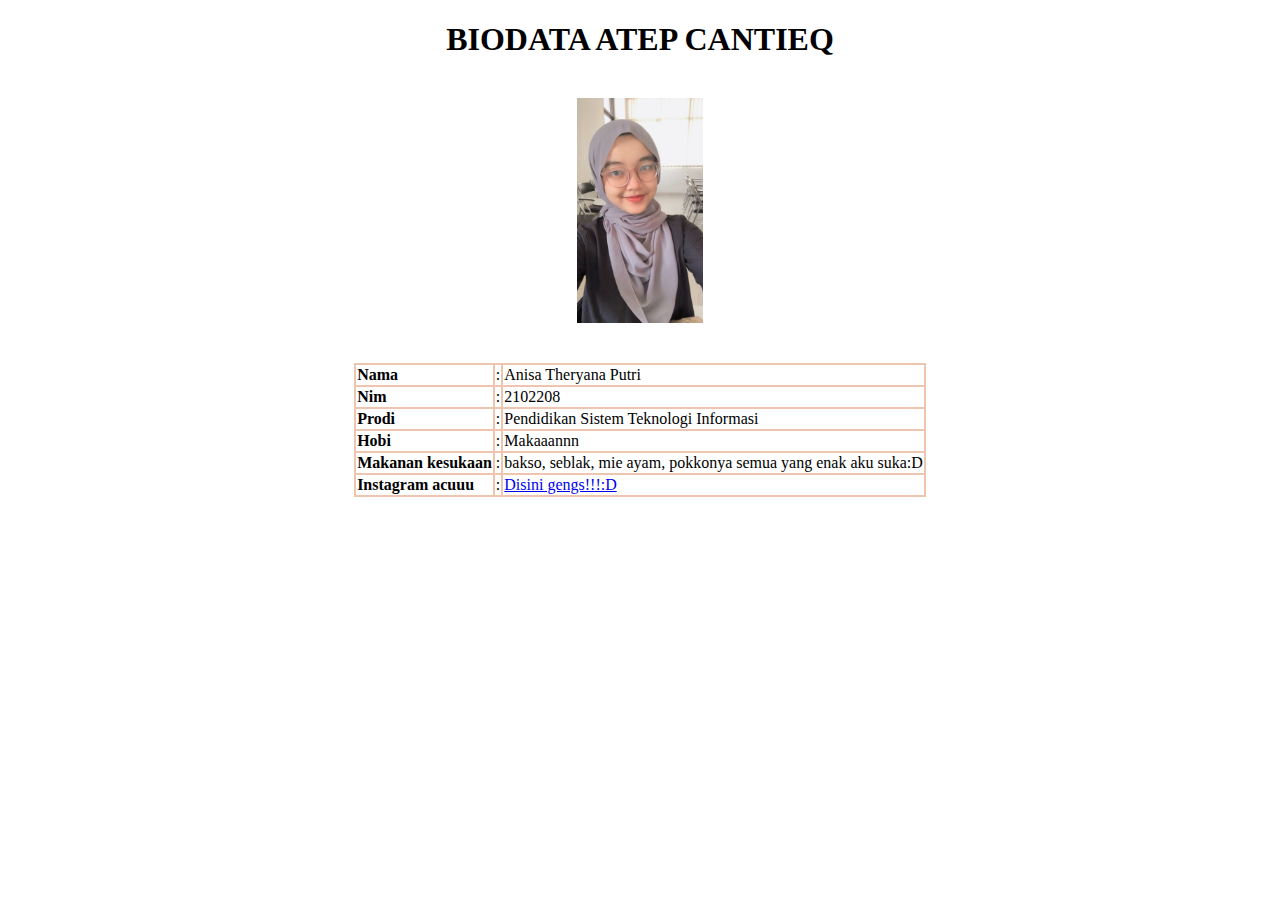
==== index.html @ 85fe57ba "tugas pertama" ====
<!DOCTYPE html>
<html lang="en">
<head>
    <meta charset="UTF-8">
    <meta http-equiv="X-UA-Compatible" content="IE=edge">
    <meta name="viewport" content="width=, initial-scale=1.0">
    <title>My First Website</title>
</head>
<body>
    <style>
        table, th, td {
            border: 2px solid rgb(238, 198, 175);
            border-collapse: collapse;
            margin: 0 auto;
        }
    </style>
   <section>
    <h1> <center> BIODATA ATEP CANTIEQ </center> </h1>
    <img src="atep cantik.jpeg" style="width: 10%; margin: 40px auto; display: block;">
    <table style="border: 1px solid; text-align: left; margin: 0px auto;">
        <tr>
          <th>Nama</th>
          <td>:</td>
          <td>Anisa Theryana Putri</td>
        </tr>
        <tr>
            <th>Nim</th>
            <td>:</td>
            <td>2102208</td>
        </tr>
        <tr>
            <th>Prodi</th>
            <td>:</td>
            <td>Pendidikan Sistem Teknologi Informasi</td>
        </tr>
        <tr>
            <th>Hobi</th>
            <td>:</td>
            <td>Makaaannn</td>
        </tr>
        <tr>
            <th>Makanan kesukaan</th>
            <td>:</td>
            <td>bakso, seblak, mie ayam, pokkonya semua yang enak aku suka:D</td>
        </tr>
        <tr>
        <th>Instagram acuuu</th>
        <td>:</td>
        <td><a href="https://instagram.com/thryna_a"</a>Disini gengs!!!:D</td>
        </tr>
    </table>
</section>
    
    <footer>
        <!-- ini blok footer punya atep -->
    </footer>
</body>
</html>
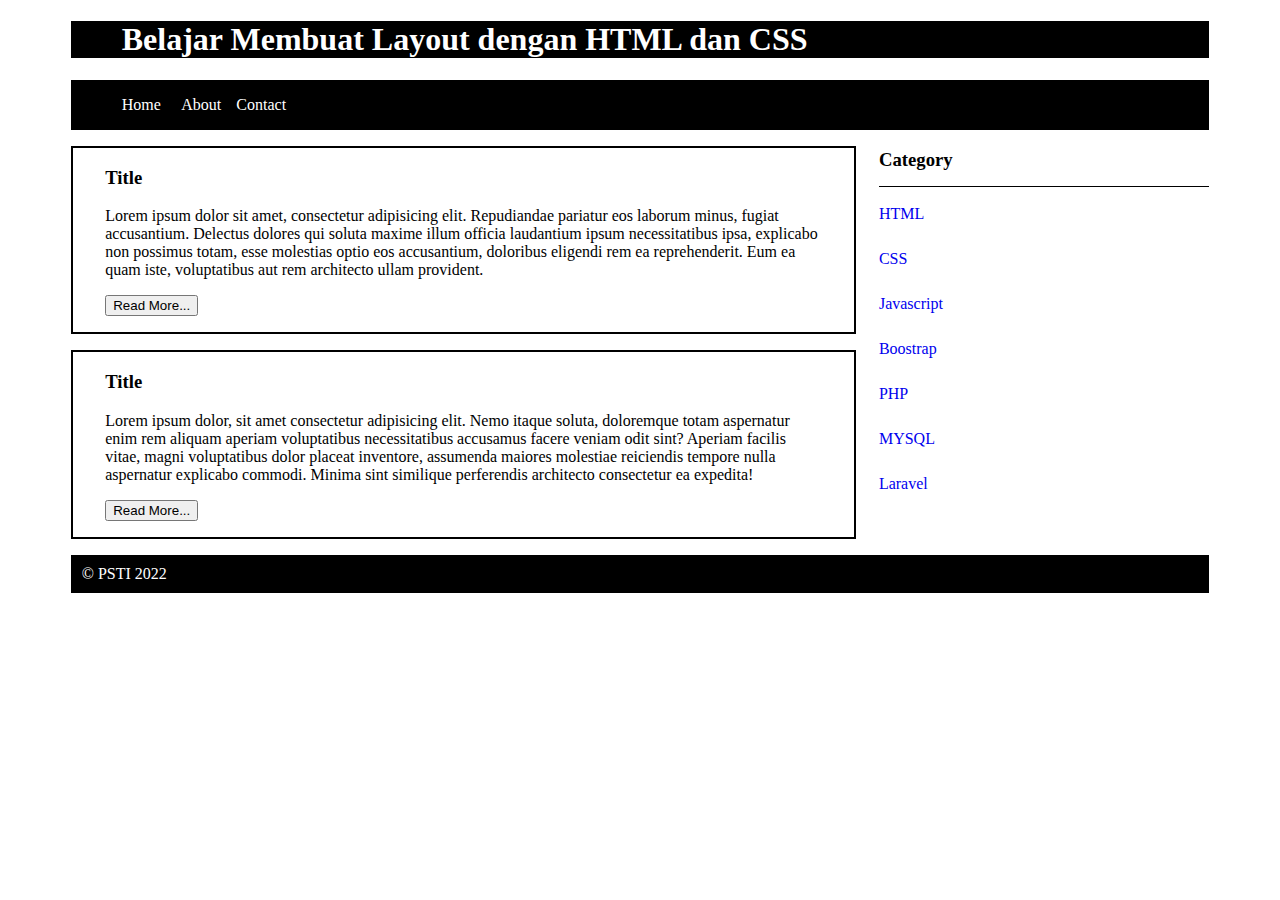
==== commit d45e337c: "promnet2" ====
--- a/index.html
+++ b/index.html
@@ -1,58 +1,62 @@
 <!DOCTYPE html>
 <html lang="en">
 <head>
-    <meta charset="UTF-8">
-    <meta http-equiv="X-UA-Compatible" content="IE=edge">
-    <meta name="viewport" content="width=, initial-scale=1.0">
-    <title>My First Website</title>
+  <meta charset="UTF-8">
+  <meta http-equiv="X-UA-Compatible" content="IE=edge">
+  <meta name="viewport" content="width=device-width, initial-scale=1.0">
+  <title>Document</title>
+  <link rel="stylesheet" href="./CSS/style.css">
 </head>
 <body>
-    <style>
-        table, th, td {
-            border: 2px solid rgb(238, 198, 175);
-            border-collapse: collapse;
-            margin: 0 auto;
-        }
-    </style>
-   <section>
-    <h1> <center> BIODATA ATEP CANTIEQ </center> </h1>
-    <img src="atep cantik.jpeg" style="width: 10%; margin: 40px auto; display: block;">
-    <table style="border: 1px solid; text-align: left; margin: 0px auto;">
-        <tr>
-          <th>Nama</th>
-          <td>:</td>
-          <td>Anisa Theryana Putri</td>
-        </tr>
-        <tr>
-            <th>Nim</th>
-            <td>:</td>
-            <td>2102208</td>
-        </tr>
-        <tr>
-            <th>Prodi</th>
-            <td>:</td>
-            <td>Pendidikan Sistem Teknologi Informasi</td>
-        </tr>
-        <tr>
-            <th>Hobi</th>
-            <td>:</td>
-            <td>Makaaannn</td>
-        </tr>
-        <tr>
-            <th>Makanan kesukaan</th>
-            <td>:</td>
-            <td>bakso, seblak, mie ayam, pokkonya semua yang enak aku suka:D</td>
-        </tr>
-        <tr>
-        <th>Instagram acuuu</th>
-        <td>:</td>
-        <td><a href="https://instagram.com/thryna_a"</a>Disini gengs!!!:D</td>
-        </tr>
-    </table>
-</section>
-    
-    <footer>
-        <!-- ini blok footer punya atep -->
-    </footer>
+  <!-- Header -->
+  <header>
+    <h1>Belajar Membuat Layout dengan HTML dan CSS</h1>
+  </header>
+
+  <nav>
+    <ul>
+    <li><a href="#">Home</a></li>
+    <li><a href="#">About</a></li>
+    <li><a href="#">Contact</a></li>
+    </ul>
+  </nav>
+  <div id="container">
+    <section class="kiri">
+      <div class="content">
+        <h3>Title</h3>
+        <p>
+          Lorem ipsum dolor sit amet, consectetur adipisicing elit. Repudiandae pariatur eos laborum minus, fugiat accusantium. Delectus dolores qui soluta maxime illum officia laudantium ipsum necessitatibus ipsa, explicabo non possimus totam, esse molestias optio eos accusantium, doloribus eligendi rem ea reprehenderit. Eum ea quam iste, voluptatibus aut rem architecto ullam provident.
+        </p>
+        <button>Read More...</button>
+      </div>
+
+      <div class="content">
+        <h3>Title</h3>
+        <p>
+          Lorem ipsum dolor, sit amet consectetur adipisicing elit. Nemo itaque soluta, doloremque totam aspernatur enim rem aliquam aperiam voluptatibus necessitatibus accusamus facere veniam odit sint? Aperiam facilis vitae, magni voluptatibus dolor placeat inventore, assumenda maiores molestiae reiciendis tempore nulla aspernatur explicabo commodi. Minima sint similique perferendis architecto consectetur ea expedita!
+        </p>
+        <button>Read More...</button>
+      </div>
+    </section>
+
+    <section class="kanan">
+      <div class="content2">
+        <h3>Category</h3>
+        <ul>
+            <li><a href="#">HTML</a></li>
+            <li><a href="#">CSS</a></li>
+            <li><a href="#">Javascript</a></li>
+            <li><a href="#">Boostrap</a></li>
+            <li><a href="#">PHP</a></li>
+            <li><a href="#">MYSQL</a></li>
+            <li><a href="#">Laravel</a></li>
+        </ul>
+      </div>
+    </section>
+  </div>
+
+  <footer>
+    <p>&copy PSTI 2022</p>
+  </footer>
 </body>
 </html>--- a/CSS/style.css
+++ b/CSS/style.css
@@ -0,0 +1,91 @@
+header {
+  background-color: black;
+  color: white;
+  padding-left: 4%;
+  margin: 0px auto;
+  width: 86% ;
+}
+
+nav {
+  background-color: black;
+  height: 50px;
+  line-height: 50px;
+  position: relative;
+  color: white;
+  margin: 0px auto;
+  width: 90%;
+  padding: 0 auto;
+}
+
+nav ul {
+  list-style: none;
+}
+
+nav ul li a {
+  text-decoration: none;
+  color: white;
+  width: 60px;
+  float: left;
+  display: block;
+  text-align: center;
+}
+
+#container {
+  width: 90%;
+  margin: auto;
+  min-height: 100px;
+  overflow: hidden;
+  background-color: white;
+  color: black;
+}
+
+.kiri {
+  width: 69%;
+  float: left;
+  margin: auto;
+  background-color: white;
+}
+
+.content {
+  border: 2px solid black;
+  margin-top: 1pc;
+  padding-bottom: 1pc;
+  padding-left: 2pc;
+  padding-right: 2pc;
+}
+
+.kanan {
+  width: 29%;
+  float: right;
+  margin-bottom: ;
+  background-color: white;
+}
+.kanan h3 {
+  padding-bottom: 15px;
+  border-bottom: 1px solid black;
+}
+
+.kanan ul {
+  list-style: none;
+}
+
+.kanan ul li a {
+  text-decoration: none;
+  width: 60px;
+  display: block;
+  margin-bottom: 27px;
+  margin-left: -40px;
+}
+
+footer {
+  background-color: black;
+  color: white;
+  padding-left: 4%;
+  margin: 0px auto;
+  width: 86%;
+}
+
+footer p {
+  margin-left: -50px;
+  padding: 10px;
+}